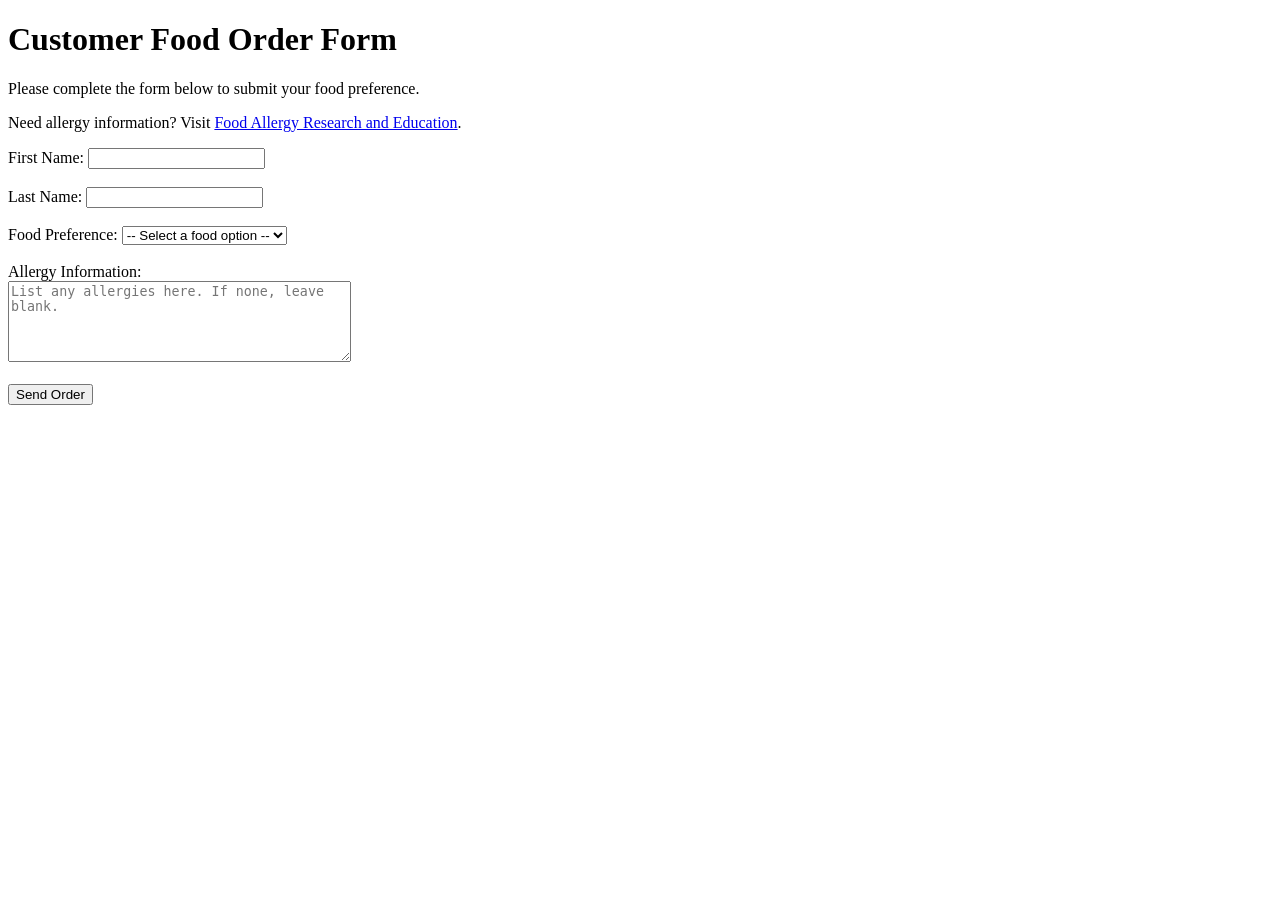
==== week-02-html-forms/index.html @ a50e000e "Complete HTML forms assignment" ====
<!DOCTYPE html>
<html lang="en">

<head>
    <meta charset="UTF-8">
    <title>Customer Food Order Form</title>
</head>

<body>

    <h1>Customer Food Order Form</h1>

    <p>Please complete the form below to submit your food preference.</p>
    <p>Need allergy information? Visit <a href="https://www.foodallergy.org" target="_blank">Food Allergy Research and
            Education</a>.</p>

    <form action="#" method="post">

        <label for="firstName">First Name:</label>
        <input type="text" id="firstName" name="firstName" minlength="2" maxlength="30" required>

        <br>
        <br>

        <label for="lastName">Last Name:</label>
        <input type="text" id="lastName" name="lastName" minlength="2" maxlength="30" required>

        <br>
        <br>

        <label for="foodChoice">Food Preference:</label>
        <select id="foodChoice" name="foodChoice" required>
            <option value="">-- Select a food option --</option>
            <option value="chicken">Chicken</option>
            <option value="beef">Beef</option>
            <option value="fish">Fish</option>
        </select>

        <br>
        <br>

        <label for="allergies">Allergy Information:</label>
        <br>
        <textarea id="allergies" name="allergies" rows="5" cols="40"
            placeholder="List any allergies here. If none, leave blank."></textarea>

        <br>
        <br>

        <button type="submit">Send Order</button>

    </form>
</body>

</html>
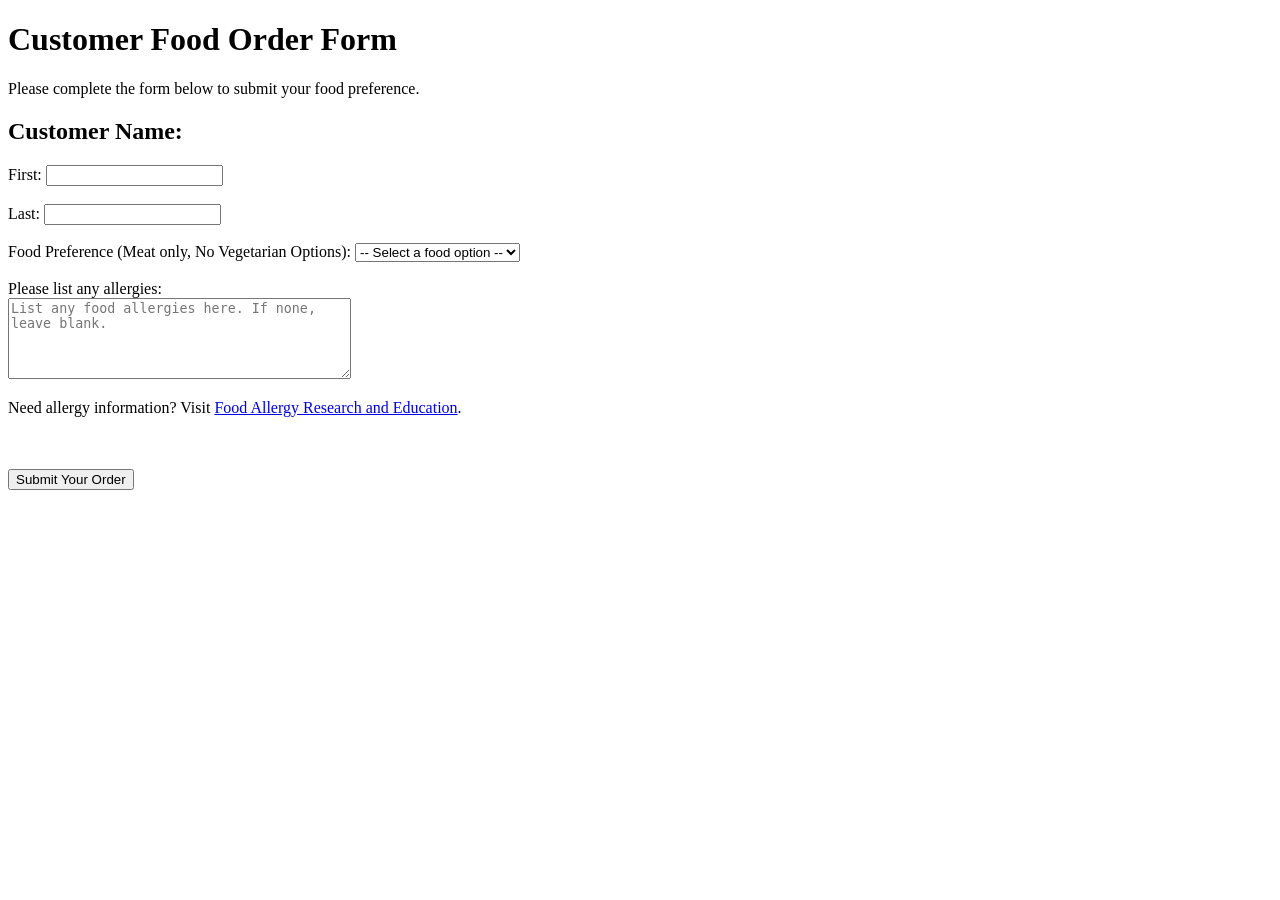
==== commit 60e6208e: "Updated assignment" ====
--- a/week-02-html-forms/index.html
+++ b/week-02-html-forms/index.html
@@ -11,24 +11,25 @@
     <h1>Customer Food Order Form</h1>
 
     <p>Please complete the form below to submit your food preference.</p>
-    <p>Need allergy information? Visit <a href="https://www.foodallergy.org" target="_blank">Food Allergy Research and
-            Education</a>.</p>
+
+    
+    <h2>Customer Name:</h2>
 
     <form action="#" method="post">
 
-        <label for="firstName">First Name:</label>
-        <input type="text" id="firstName" name="firstName" minlength="2" maxlength="30" required>
+        <label for="firstName">First:</label>
+        <input type="text" id="firstName" name="firstName" minlength="2" maxlength="20" required>
 
         <br>
         <br>
 
-        <label for="lastName">Last Name:</label>
-        <input type="text" id="lastName" name="lastName" minlength="2" maxlength="30" required>
+        <label for="lastName">Last:</label>
+        <input type="text" id="lastName" name="lastName" minlength="2" maxlength="20" required>
 
         <br>
         <br>
 
-        <label for="foodChoice">Food Preference:</label>
+        <label for="foodChoice">Food Preference (Meat only, No Vegetarian Options):</label>
         <select id="foodChoice" name="foodChoice" required>
             <option value="">-- Select a food option --</option>
             <option value="chicken">Chicken</option>
@@ -38,16 +39,18 @@
 
         <br>
         <br>
-
-        <label for="allergies">Allergy Information:</label>
+        
+        <label for="allergies">Please list any allergies:</label>
         <br>
         <textarea id="allergies" name="allergies" rows="5" cols="40"
-            placeholder="List any allergies here. If none, leave blank."></textarea>
-
+            placeholder="List any food allergies here. If none, leave blank."></textarea>
+        <p>Need allergy information? Visit <a href="https://www.foodallergy.org" target="_blank">Food Allergy Research and
+            Education</a>.
+        </p>
         <br>
         <br>
 
-        <button type="submit">Send Order</button>
+        <button type="submit">Submit Your Order</button>
 
     </form>
 </body>
